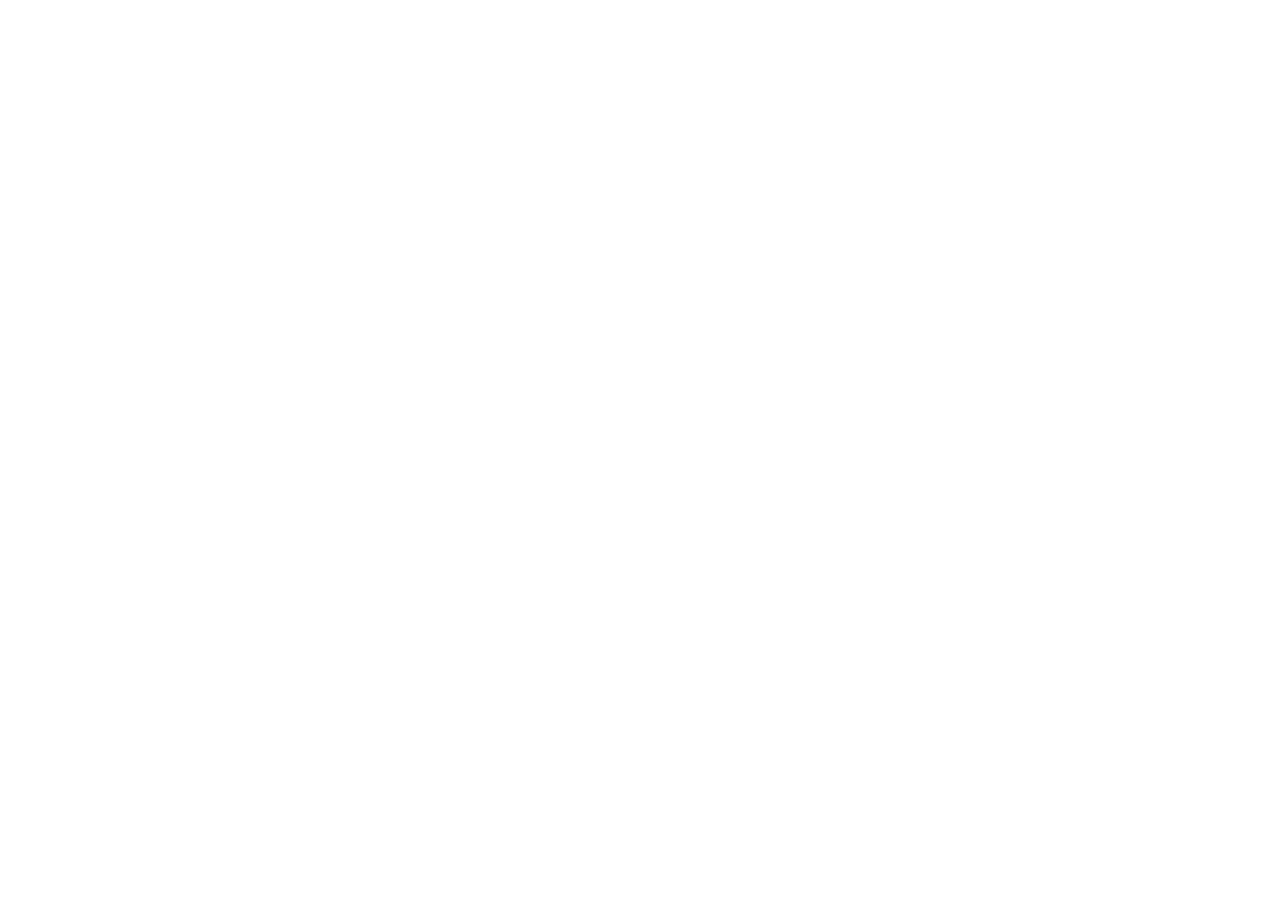
==== index.html @ f9d458ae "create index.html" ====
<!DOCTYPE html>
<html lang="en">
<head>
    <meta charset="UTF-8">
    <meta name="viewport" content="width=device-width, initial-scale=1.0">
    <title>Document</title>
</head>
<body>
    
</body>
</html>
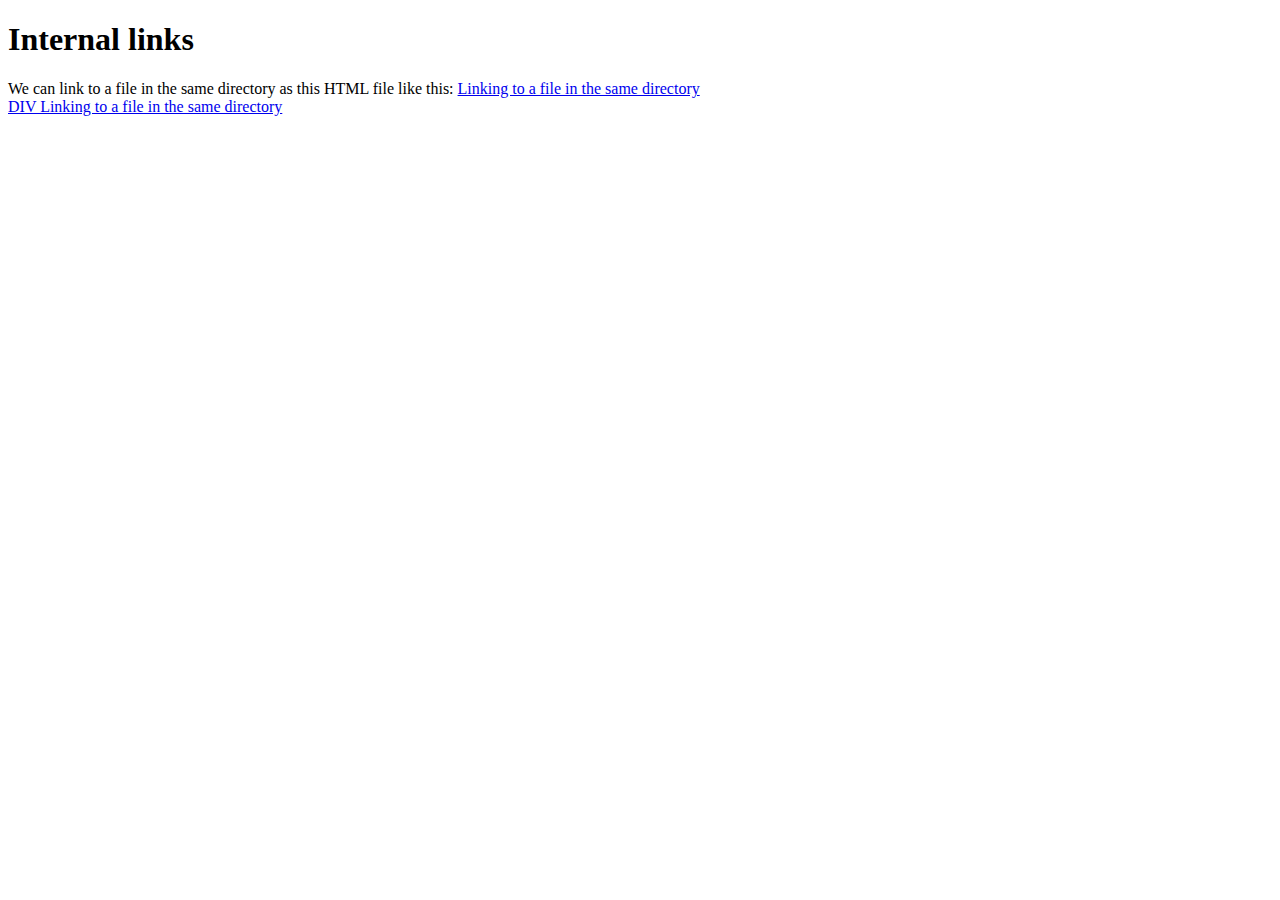
==== commit 122180c7: "Change index.html" ====
--- a/index.html
+++ b/index.html
@@ -6,6 +6,14 @@
     <title>Document</title>
 </head>
 <body>
-    
+    <h1>Internal links</h1>
+    <section>
+        We can link to a file in the same directory as this HTML file like this:
+        <a href="same-directory.html" title="same dir link">Linking to a file in the same directory</a>
+
+        <a href="same-directory.html" title="same dir link">
+            <div>DIV Linking to a file in the same directory</div>
+        </a>
+    </section>
 </body>
 </html>